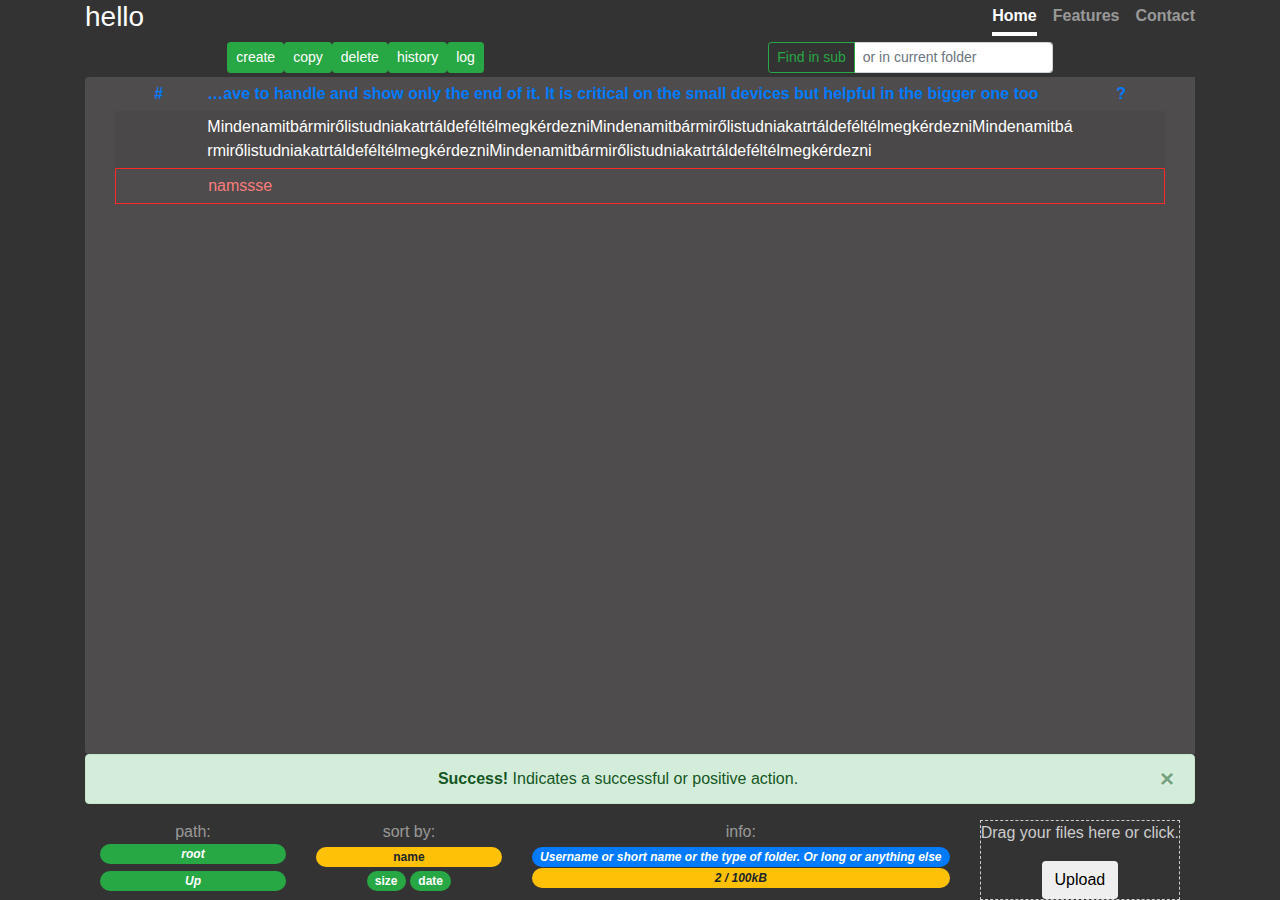
==== index.html @ e6188a2c "Change FontAwsome to v5.1.1 Change icon names" ====
<!doctype html>
<html>

<head>
  <meta charset="utf-8">
  <meta name="viewport" content="width=device-width, initial-scale=1, shrink-to-fit=no">
  <meta name="description" content="">
  <meta name="author" content="">

  <title>FileManagers</title>
  <!-- Bootstrap core CSS -->
  <link href="css/bootstrap.min.css" rel="stylesheet">
  <!-- Custom styles for this template -->
  <link href="css/cover.css" rel="stylesheet">
  <link href="css/icon.css" rel="stylesheet">
  <link href="css/scollbar.css" rel="stylesheet">
  <link href="css/dropzone.css" rel="stylesheet">
  <link href="css/hoverOnFile.css" rel="stylesheet">
  <link href="css/dropdownMenuStyle.css" rel="stylesheet">
  <link href="css/truncate.css" rel="stylesheet">

  <!-- Fonts -->
  <link rel="stylesheet" href="https://use.fontawesome.com/releases/v5.1.1/css/all.css" integrity="sha384-O8whS3fhG2OnA5Kas0Y9l3cfpmYjapjI0E4theH4iuMD+pLhbf6JI0jIMfYcK3yZ"
    crossorigin="anonymous">
  <!-- <link rel="stylesheet" href="https://cdnjs.cloudflare.com/ajax/libs/font-awesome/4.7.0/css/font-awesome.min.css"> -->
  <!-- <link rel="stylesheet" href="https://fonts.googleapis.com/icon?family=Material+Icons"> -->
  <style>
  </style>
</head>

<body class="text-center" style="overflow-y:hidden;">
  <div class="container d-flex w-100 h-100  mx-auto flex-column container-fluid ">
    <header class="masthead mb-auto">
      <div class="inner">
        <h3 class="masthead-brand">hello</h3>
        <nav class="nav nav-masthead justify-content-center">
          <a class="nav-link active" href="#">Home</a>
          <a class="nav-link" href="#">Features</a>
          <a class="nav-link" href="#">Contact</a>
        </nav>
      </div>
    </header>

    <div class="container">
      <div class="row">

        <div class="row align-items-center mx-auto" style="margin-bottom: 4px; margin-top: 6px;">
          <button type="button" class="btn btn-success btn-sm" data-target="#" data-toggle="modal">
            <i class="fas fa-plus"></i> create</button>
          <button type="button" class="btn btn-success btn-sm" data-target="#secondaryFilePanelModal" data-toggle="modal">
            <i class="far fa-copy"></i> copy</button>
          <button type="button" class="btn btn-success btn-sm" data-target="#">
            <i class="far fa-trash-alt"></i> delete</button>
          <button type="button" class="btn btn-success btn-sm" data-target="#">
            <i class="fas fa-history"></i> history</button>
          <button type="button" class="btn btn-success btn-sm" data-target="#">
            <i class="far fa-comment-alt"></i> log</button>
        </div>

        <div class="row align-items-center mx-auto" style="margin-bottom: 4px; margin-top: 6px;">
          <div class="input-group">
            <div class="input-group-prepend">
              <button class="btn btn-sm btn-outline-success" type="button">Find in sub</button>
            </div>
            <input type="text" class="form-control form-control-sm" placeholder="or in current folder">
          </div>
        </div>
      </div>
    </div>

    <div class="container  w-100 h-100  mx-auto flex-column rounded-left " style="overflow-y: scroll; background-color:rgb(78, 76, 76);">
      <div class="container table-responsive-sm">
        <table class="table table-sm table-borderless table-striped table-hover">
          <thead>
            <tr class="d-flex text-primary">
              <th class="col-1">#</th>
              <th class="col-10">
                <div class="table-truncate-Own">
                  This is a long path what have to handle and show only the end of it. It is critical on the small devices but helpful in the
                  bigger one too.
                </div>
              </th>
              <th class="col-1">?</th>
            </tr>
          </thead>
          <tbody>
            <tr class="d-flex text-left">
              <td class="col-1 text-center">
                <i class="far fa-folder-open"></i>
              </td>
              <td class="col-10 textWrapTable">MindenamitbármirőlistudniakatrtáldeféltélmegkérdezniMindenamitbármirőlistudniakatrtáldeféltélmegkérdezniMindenamitbármirőlistudniakatrtáldeféltélmegkérdezniMindenamitbármirőlistudniakatrtáldeféltélmegkérdezni</td>
              <td class="col-1 text-center" data-toggle="modal" data-target="#filePropertiesModal">
                <i class="fa fa-sort-down"></i>
              </td>
            </tr>

            <tr class="d-flex text-left selectedFile">
              <td class="col-1 text-center">

                <i class="far fa-file"></i>

              </td>
              <td class="col">namssse</td>
              <td class="col-1 text-center" data-toggle="modal" data-target="#filePropertiesModal">
                <i class="fa fa-sort-down"></i>
              </td>
            </tr>
          </tbody>
        </table>
      </div>
    </div>

    <footer class="mastfoot mt-auto">
      <div class="alert alert-success alert-dismissible">
        <button type="button" class="close" data-dismiss="alert">&times;</button>
        <strong>Success!</strong> Indicates a successful or positive action.
      </div>
      <div class="container">
        <div class="row">

          <div class="col">
            <span class="d-none d-sm-block">path:</span>
            <span class="btn badge badge-pill badge-success w-100 text-truncate">
              <i class="fas fa-terminal"> root</i>
            </span>
            <span class="btn badge badge-pill badge-success w-100 text-truncate">
              <i class="fas fa-arrow-up"> Up</i>
            </span>
          </div>

          <div class="col">
            <span class="d-none d-sm-block">sort by:</span>
            <span class="btn badge badge-pill badge-warning w-100">name</span>
            <span class="btn badge badge-pill badge-success">size</span>
            <span class="btn badge badge-pill badge-success">date</span>
          </div>

          <div class="col">
            <span class="d-none d-sm-block">info:</span>
            <span class="btn badge badge-pill w-100 badge-primary">
              <i class="fas fa-home text-truncate" style="max-width: 8rem"> Username or short name or the type of folder. Or long or anything else </i>
            </span>
            <span class="btn badge badge-pill badge-warning w-100 text-truncate">
              <i class="far fa-save"> 2 / 100kB</i>
            </span>
          </div>

          <div class="col d-none d-md-block">
            <form action="upload.php" method="POST">
              <div class="upload-drop-zone m-0 p-0 text-truncate" id="drop-zone">
                <input type="file" multiple>
                <p>Drag your files here or click.</p>
                <!-- <p>Drag your files here or click.</p> -->
                <button class="btn" type="submit">Upload</button>
              </div>
            </form>
          </div>
        </div>
      </div>
    </footer>
  </div>

  <!-- The File properties modal -->
  <div id="filePropertiesModal" class="modal fade" tabindex="-1" role="dialog" aria-labelledby="mySmallModalLabel" aria-hidden="true">
    <div class="modal-dialog modal-lg">
      <div class="modal-content text-dark">

        <div class="modal-header">
          <h6 class="modal-title">File properties</h6>
          <button type="button" class="close" data-dismiss="modal">&times;</button>
        </div>

        <div class="modal-body">
          <p>Mindenamitbármirőlistudniakatrtáldeféltélmegkérdezni.doc</p>
          <table class="table table-sm table-dark text-truncate">
            <tr>
              <td>type:</td>
              <td>file</td>
            </tr>
            <tr>
              <td>created:</td>
              <td>2018.07.18</td>
            </tr>
            <tr>
              <td>size:</td>
              <td>1018kB</td>
            </tr>
          </table>
        </div>

      </div>
    </div>
  </div>

  <!-- The secondary File panel modal -->
  <div id="secondaryFilePanelModal" class="modal fade" tabindex="-1" role="dialog" aria-labelledby="mySmallModalLabel" aria-hidden="true">
    <div class="modal-dialog modal-lg">
      <div class="modal-content">

        <div class="modal-header">
          <h6 class="modal-title text-dark">Point to the target place</h6>
          <button type="button" class="close" data-dismiss="modal">&times;</button>
        </div>

        <div class="modal-body" style="height: 78vh;">
          <div class="btn-group">
            <button type="button" class="btn btn-secondary active">
              <i class="fa fa-home"></i>
              <i class="d-none d-sm-block"> home</i>
            </button>
            <button type="button" class="btn btn-secondary">
              <i class="fas fa-cogs"></i>
              <i class="d-none d-sm-block">workgroup</i>
            </button>
            <button type="button" class="btn btn-secondary">
              <i class="fas fa-shield-alt"></i>
              <i class="d-none d-sm-block">project</i>
            </button>
            <div class="btn-group" role="group">
              <button id="btnGroupDrop1" type="button" class="btn btn-secondary dropdown-toggle" data-toggle="dropdown" aria-haspopup="true"
                aria-expanded="false">
                <i class="fas fa-bolt"></i>
                choose
              </button>
              <div class="dropdown-menu" aria-labelledby="btnGroupDrop1">
                <a class="dropdown-item" href="#">Dropdown link</a>
                <a class="dropdown-item" href="#">Dropdown link</a>
              </div>
            </div>
          </div>


          <div class="container w-100 mx-auto flex-column rounded-left" style="overflow-y: scroll; background-color:rgb(78, 76, 76); height: 95%;">
            <div class="container table-responsive-sm">
              <table class="table table-sm table-borderless table-striped table-hover">
                <thead>
                  <tr class="d-flex text-warning">
                    <th class="col-1">#</th>
                    <th class="col-10">
                      <div class="table-truncate-Own">
                        This is a long path what have to handle and show only the end of it. It is critical on the small devices but helpful in the
                        bigger one too.
                      </div>
                    </th>
                    <th class="col-1">?</th>
                  </tr>
                </thead>
                <tbody>
                  <tr class="d-flex text-left selectedFile">
                    <td class="col-1 text-center">
                      <i class="far fa-folder-open"></i>
                    </td>
                    <td class="col-10 textWrapTable">MindenamitbármirőlistudniakatrtáldeféltélmegkérdezniMindenamitbármirőlistudniakatrtáldeféltélmegkérdezniMindenamitbármirőlistudniakatrtáldeféltélmegkérdezniMindenamitbármirőlistudniakatrtáldeféltélmegkérdezni</td>
                    <td class="col-1 text-center" data-toggle="modal" data-target="#filePropertiesModal">
                      <i class="fa fa-sort-down"></i>
                    </td>
                  </tr>

                  <tr class="d-flex text-left selectedFile">
                    <td class="col-1 text-center">
                      <i class="far fa-folder-open"></i>
                    </td>
                    <td class="col-10 textWrapTable">MindenamitbármirőlistudniakatrtáldeféltélmegkérdezniMindenamitbármirőlistudniakatrtáldeféltélmegkérdezniMindenamitbármirőlistudniakatrtáldeféltélmegkérdezniMindenamitbármirőlistudniakatrtáldeféltélmegkérdezni</td>
                    <td class="col-1 text-center" data-toggle="modal" data-target="#filePropertiesModal">
                      <i class="fa fa-sort-down"></i>
                    </td>
                  </tr>


                  <tr class="d-flex text-left">
                    <td class="col-1 text-center">
                      <svg-icon class="iconSet">
                        <src href="icons/sprite.svg#si-glyph-folder-open" />
                      </svg-icon>
                    </td>
                    <td class="col-10 textWrapTable">MindenamitbármirőlistudniakatrtáldeféltélmegkérdezniMindenamitbármirőlistudniakatrtáldeféltélmegkérdezniMindenamitbármirőlistudniakatrtáldeféltélmegkérdezniMindenamitbármirőlistudniakatrtáldeféltélmegkérdezni</td>
                    <td class="col-1 text-center" data-toggle="modal" data-target="#filePropertiesModal">
                      <svg-icon class="iconSet">
                        <src href="icons/sprite.svg#si-glyph-arrow-thick-thin-down" />
                      </svg-icon>
                    </td>
                  </tr>


                  <tr class="d-flex text-left">
                    <td class="col-1 text-center">
                      <svg-icon class="iconSet">
                        <src href="icons/sprite.svg#si-glyph-folder-open" />
                      </svg-icon>
                    </td>
                    <td class="col-10 textWrapTable">MindenamitbármirőlistudniakatrtáldeféltélmegkérdezniMindenamitbármirőlistudniakatrtáldeféltélmegkérdezniMindenamitbármirőlistudniakatrtáldeféltélmegkérdezniMindenamitbármirőlistudniakatrtáldeféltélmegkérdezni</td>
                    <td class="col-1 text-center" data-toggle="modal" data-target="#filePropertiesModal">
                      <svg-icon class="iconSet">
                        <src href="icons/sprite.svg#si-glyph-arrow-thick-thin-down" />
                      </svg-icon>
                    </td>
                  </tr>

                  <tr class="d-flex text-left">
                    <td class="col-1 text-center">
                      <svg-icon class="iconSet">
                        <src href="icons/sprite.svg#si-glyph-folder-open" />
                      </svg-icon>
                    </td>
                    <td class="col-10 textWrapTable">MindenamitbármirőlistudniakatrtáldeféltélmegkérdezniMindenamitbármirőlistudniakatrtáldeféltélmegkérdezniMindenamitbármirőlistudniakatrtáldeféltélmegkérdezniMindenamitbármirőlistudniakatrtáldeféltélmegkérdezni</td>
                    <td class="col-1 text-center" data-toggle="modal" data-target="#filePropertiesModal">
                      <svg-icon class="iconSet">
                        <src href="icons/sprite.svg#si-glyph-arrow-thick-thin-down" />
                      </svg-icon>
                    </td>
                  </tr>

                  <tr class="d-flex text-left">
                    <td class="col-1 text-center">
                      <svg-icon class="iconSet">
                        <src href="icons/sprite.svg#si-glyph-folder-open" />
                      </svg-icon>
                    </td>
                    <td class="col-10 textWrapTable">MindenamitbármirőlistudniakatrtáldeféltélmegkérdezniMindenamitbármirőlistudniakatrtáldeféltélmegkérdezniMindenamitbármirőlistudniakatrtáldeféltélmegkérdezniMindenamitbármirőlistudniakatrtáldeféltélmegkérdezni</td>
                    <td class="col-1 text-center" data-toggle="modal" data-target="#filePropertiesModal">
                      <svg-icon class="iconSet">
                        <src href="icons/sprite.svg#si-glyph-arrow-thick-thin-down" />
                      </svg-icon>
                    </td>
                  </tr>

                  <tr class="d-flex text-left">
                    <td class="col-1 text-center">
                      <svg-icon class="iconSet">
                        <src href="icons/sprite.svg#si-glyph-folder-open" />
                      </svg-icon>
                    </td>
                    <td class="col-10 textWrapTable">MindenamitbármirőlistudniakatrtáldeféltélmegkérdezniMindenamitbármirőlistudniakatrtáldeféltélmegkérdezniMindenamitbármirőlistudniakatrtáldeféltélmegkérdezniMindenamitbármirőlistudniakatrtáldeféltélmegkérdezni</td>
                    <td class="col-1 text-center" data-toggle="modal" data-target="#filePropertiesModal">
                      <svg-icon class="iconSet">
                        <src href="icons/sprite.svg#si-glyph-arrow-thick-thin-down" />
                      </svg-icon>
                    </td>
                  </tr>

                  <tr class="d-flex text-left">
                    <td class="col-1 text-center">
                      <svg-icon class="iconSet">
                        <src href="icons/sprite.svg#si-glyph-folder-open" />
                      </svg-icon>
                    </td>
                    <td class="col-10 textWrapTable">MindenamitbármirőlistudniakatrtáldeféltélmegkérdezniMindenamitbármirőlistudniakatrtáldeféltélmegkérdezniMindenamitbármirőlistudniakatrtáldeféltélmegkérdezniMindenamitbármirőlistudniakatrtáldeféltélmegkérdezni</td>
                    <td class="col-1 text-center" data-toggle="modal" data-target="#filePropertiesModal">
                      <svg-icon class="iconSet">
                        <src href="icons/sprite.svg#si-glyph-arrow-thick-thin-down" />
                      </svg-icon>
                    </td>
                  </tr>

                  <tr class="d-flex text-left">
                    <td class="col-1 text-center">
                      <svg-icon class="iconSet">
                        <src href="icons/sprite.svg#si-glyph-book-3" />
                      </svg-icon>
                    </td>
                    <td class="col">namssse</td>
                    <td class="col-1 text-center" data-toggle="modal" data-target="#filePropertiesModal">
                      <svg-icon class="iconSet">
                        <src href="icons/sprite.svg#si-glyph-arrow-thick-thin-down" />
                      </svg-icon>
                    </td>
                  </tr>
                </tbody>
              </table>
            </div>
          </div>
        </div>

        <!-- Modal footer -->
        <div class="modal-footer">
          <button type="button" class="btn btn-danger" data-dismiss="modal">Move</button>
          <button type="button" class="btn btn-secondary-outlined">Copy</button>
        </div>

      </div>
    </div>
  </div>




  <!-- Bootstrap core JavaScript -->
  <!-- Placed at the end of the document so the pages load faster -->
  <script src="https://code.jquery.com/jquery-3.3.1.slim.min.js" integrity="sha384-q8i/X+965DzO0rT7abK41JStQIAqVgRVzpbzo5smXKp4YfRvH+8abtTE1Pi6jizo"
    crossorigin="anonymous"></script>
  <script>window.jQuery || document.write('<script src="../../assets/js/vendor/jquery-slim.min.js"><\/script>')</script>
  <script src="js/popper.min.js"></script>
  <script src="js/bootstrap.min.js"></script>
  <script src="js/iconwc.js"></script>
</body>

</html>
---- css/cover.css ----
/*
 * Globals
 */

/* Links */

a, a:focus, a:hover {
  color: #fff;
}

/* Custom default button */

.btn-secondary, .btn-secondary:hover, .btn-secondary:focus {
  color: #333;
  text-shadow: none;
  /* Prevent inheritance from `body` */
  background-color: #fff;
  border: .05rem solid #fff;
}

/*
 * Base structure
 */

html, body {
  height: 100%;
  background-color: #333;
  padding-right: 0 !important;
}

body {
  display: -ms-flexbox;
  display: flex;
  color: #fff;
  word-wrap: break-word;
  /* text-shadow: 0 .05rem .1rem rgba(0, 0, 0, .5); */
  /* box-shadow: inset 0 0 5rem rgba(0, 0, 0, .5); */
}

.cover-container {
  max-width: 42em;
}

/*Important for file list table's word wrapping*/
.textWrapTable, .textWrap{
  width: 0em;
  /* display:table; */
  white-space: pre-wrap;
  /* css-3 */
  white-space: -moz-pre-wrap;
  /* Mozilla, since 1999 */
  white-space: -pre-wrap;
  /* Opera 4-6 */
  white-space: -o-pre-wrap;
  /* Opera 7 */
  word-wrap: break-word;
  /* Internet Explorer 5.5+ */
}

/*
 * Header
 */

.masthead {
  margin-bottom: 2rem;
}

.masthead-brand {
  margin-bottom: 0;
}

.nav-masthead .nav-link {
  padding: .25rem 0;
  font-weight: 700;
  color: rgba(255, 255, 255, .5);
  background-color: transparent;
  border-bottom: .25rem solid transparent;
}

.nav-masthead .nav-link:hover, .nav-masthead .nav-link:focus {
  border-bottom-color: rgba(255, 255, 255, .25);
}

.nav-masthead .nav-link+.nav-link {
  margin-left: 1rem;
}

.nav-masthead .active {
  color: #fff;
  border-bottom-color: #fff;
}

@media (min-width: 48em) {
  .masthead-brand {
    float: left;
  }
  .nav-masthead {
    float: right;
  }
}

/*
 * Cover
 */

.cover {
  padding: 0 1.5rem;
}

.cover .btn-lg {
  padding: .75rem 1.25rem;
  font-weight: 700;
}

/*
 * Footer
 */

.mastfoot {
  color: rgba(255, 255, 255, .5);
}
---- css/icon.css ----
.iconSet * {
    fill: white;
    stroke-width: 0px;
    height: 2vh;
  }
---- css/scollbar.css ----
/* width */
::-webkit-scrollbar {
    width: 10px;
}

/* Track */
::-webkit-scrollbar-track {
    background: #f1f1f1; 
}
 
/* Handle */
::-webkit-scrollbar-thumb {
    background: #888; 
}

/* Handle on hover */
::-webkit-scrollbar-thumb:hover {
    background: #555; 
}
---- css/dropzone.css ----
.upload-drop-zone.statusFooter {
  height: 70px;
  text-align: center
}

.upload-drop-zone {
  color: #ccc;
  border-style: dashed;
  border-color: #ccc;
  border-width: 1px;
  /* line-height: 70px; */
}

.upload-drop-zone.drop {
  color: #222;
  border-color: #222;
}
---- css/hoverOnFile.css ----
.table-hover tbody tr:hover td,
.table-hover tbody tr:hover th {
  background-color: rgb(0, 84, 122);
}

span.btn:hover {
  background-color: rgb(228, 87, 6);
}

.selectedFile {
  color: rgb(250, 125, 125);
  border: 1px solid rgb(255, 40, 40);
}

form input{
  position: absolute;
  top: 0;
  left: 20px;
  margin: 0;
  padding: 0;
  width: 250px;
  height: 45px;
  outline: none;
  opacity: 0;
}
---- css/dropdownMenuStyle.css ----
.dropdownMenuItems * {
  /* text-shadow: none; */
  padding: .25rem;
  line-height: 1;
}
---- css/truncate.css ----
.table-truncate-Own {
      position: absolute;
      max-width: 95%;
      white-space: nowrap;
      overflow: hidden;
      text-overflow: ellipsis;
      direction: rtl;
    }
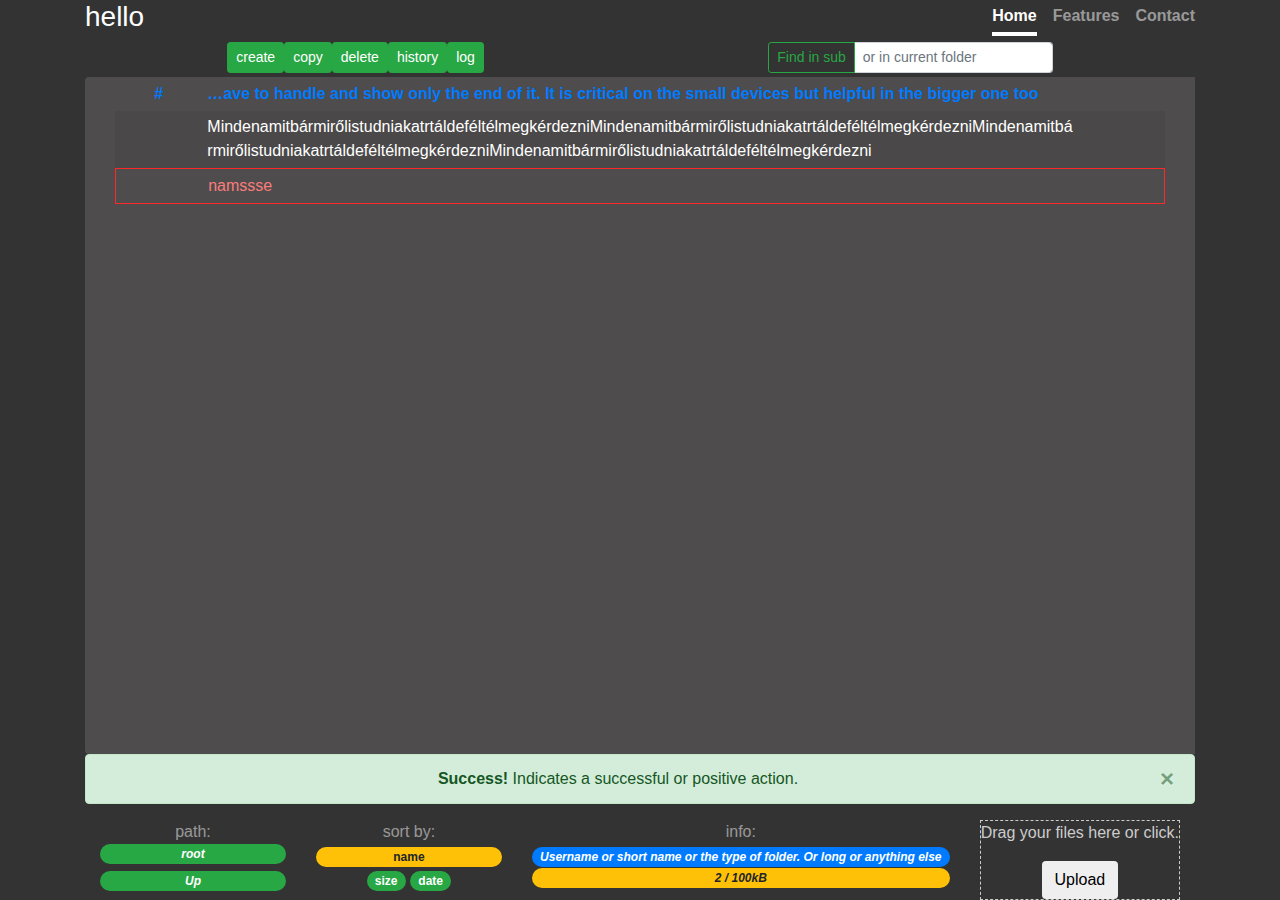
==== commit f653aee4: "Add: - the download icon to the first file panel modal (header's 3rd cell) Modify: - second file pan" ====
--- a/index.html
+++ b/index.html
@@ -45,7 +45,7 @@
       <div class="row">
 
         <div class="row align-items-center mx-auto" style="margin-bottom: 4px; margin-top: 6px;">
-          <button type="button" class="btn btn-success btn-sm" data-target="#" data-toggle="modal">
+          <button type="button" class="btn btn-success btn-sm" data-target="#createModal" data-toggle="modal">
             <i class="fas fa-plus"></i> create</button>
           <button type="button" class="btn btn-success btn-sm" data-target="#secondaryFilePanelModal" data-toggle="modal">
             <i class="far fa-copy"></i> copy</button>
@@ -80,7 +80,7 @@
                   bigger one too.
                 </div>
               </th>
-              <th class="col-1">?</th>
+              <th class="col-1"><i class="fas fa-cloud-download-alt"></i></th>
             </tr>
           </thead>
           <tbody>
@@ -192,6 +192,60 @@
     </div>
   </div>
 
+  <!-- The Create modal -->
+  <div id="createModal" class="modal fade">
+    <div class="modal-dialog modal-lg">
+      <div class="modal-content text-dark">
+
+        <div class="modal-header">
+          <h6 class="modal-title">Let's create a new...</h6>
+          <button type="button" class="close" data-dismiss="modal">&times;</button>
+        </div>
+
+        <div class="modal-body">
+          <div class="input-group mb-3">
+            <input type="text" class="form-control" placeholder="name">
+            <div class="input-group-append">
+              <span class="input-group-text" id="basic-addon2">folder</span>
+            </div>
+            <div class="btn-group" role="group">
+              <button id="fileCreateDropdown" type="button" class="btn btn-secondary dropdown-toggle" data-toggle="dropdown">
+                <i class="fas fa-bolt"></i>
+                <span> else</span>
+              </button>
+              <div class="dropdown-menu" aria-labelledby="fileCreateDropdown">
+                <a class="dropdown-item" href="">
+                  <i class="far fa-folder-open"></i>
+                  <span>folder</span>
+                </a>
+                <a class="dropdown-item" href="">
+                  <i class="fas fa-file-signature"></i>
+                  <span>image</span>
+                </a>
+                <a class="dropdown-item" href="">
+                  <i class="fas fa-file-alt"></i>
+                  <span>html text</span>
+                </a>
+                <a class="dropdown-item" href="">
+                  <i class="far fa-smile"></i>
+                  <span>own type</span>
+                </a>
+              </div>
+            </div>
+          </div>
+          <span class="text-success">Note: Filenames what shorter than 20 characters can be easily managing.</span>
+
+          <!-- Modal footer -->
+          <div class="modal-footer">
+            <span class="text-danger"> existing file name or something went wrong</span>
+            <button type="button" class="btn btn-danger" data-dismiss="modal">Create</button>
+          </div>
+
+        </div>
+      </div>
+    </div>
+  </div>
+
   <!-- The secondary File panel modal -->
   <div id="secondaryFilePanelModal" class="modal fade" tabindex="-1" role="dialog" aria-labelledby="mySmallModalLabel" aria-hidden="true">
     <div class="modal-dialog modal-lg">
@@ -202,25 +256,24 @@
           <button type="button" class="close" data-dismiss="modal">&times;</button>
         </div>
 
-        <div class="modal-body" style="height: 78vh;">
+        <div class="modal-body" style="height: 80vh;">
           <div class="btn-group">
-            <button type="button" class="btn btn-secondary active">
+            <button type="button" class="btn btn-secondary active d-flex ">
               <i class="fa fa-home"></i>
-              <i class="d-none d-sm-block"> home</i>
+              <span class="d-block d-sm-block">home</span>
             </button>
-            <button type="button" class="btn btn-secondary">
-              <i class="fas fa-cogs"></i>
-              <i class="d-none d-sm-block">workgroup</i>
+            <button type="button" class="btn btn-secondary d-flex ">
+              <i class="fas fa-cogs d-flex "></i>
+              <span class="d-none d-sm-block">workgroup</span>
             </button>
-            <button type="button" class="btn btn-secondary">
+            <button type="button" class="btn btn-secondary d-flex ">
               <i class="fas fa-shield-alt"></i>
-              <i class="d-none d-sm-block">project</i>
+              <span class="d-none d-sm-block">project</span>
             </button>
             <div class="btn-group" role="group">
-              <button id="btnGroupDrop1" type="button" class="btn btn-secondary dropdown-toggle" data-toggle="dropdown" aria-haspopup="true"
-                aria-expanded="false">
+              <button id="btnGroupDrop1" type="button" class="btn btn-secondary dropdown-toggle" data-toggle="dropdown">
                 <i class="fas fa-bolt"></i>
-                choose
+                <span>choose</span>
               </button>
               <div class="dropdown-menu" aria-labelledby="btnGroupDrop1">
                 <a class="dropdown-item" href="#">Dropdown link</a>
@@ -228,7 +281,6 @@
               </div>
             </div>
           </div>
-
 
           <div class="container w-100 mx-auto flex-column rounded-left" style="overflow-y: scroll; background-color:rgb(78, 76, 76); height: 95%;">
             <div class="container table-responsive-sm">
@@ -266,92 +318,6 @@
                     </td>
                   </tr>
 
-
-                  <tr class="d-flex text-left">
-                    <td class="col-1 text-center">
-                      <svg-icon class="iconSet">
-                        <src href="icons/sprite.svg#si-glyph-folder-open" />
-                      </svg-icon>
-                    </td>
-                    <td class="col-10 textWrapTable">MindenamitbármirőlistudniakatrtáldeféltélmegkérdezniMindenamitbármirőlistudniakatrtáldeféltélmegkérdezniMindenamitbármirőlistudniakatrtáldeféltélmegkérdezniMindenamitbármirőlistudniakatrtáldeféltélmegkérdezni</td>
-                    <td class="col-1 text-center" data-toggle="modal" data-target="#filePropertiesModal">
-                      <svg-icon class="iconSet">
-                        <src href="icons/sprite.svg#si-glyph-arrow-thick-thin-down" />
-                      </svg-icon>
-                    </td>
-                  </tr>
-
-
-                  <tr class="d-flex text-left">
-                    <td class="col-1 text-center">
-                      <svg-icon class="iconSet">
-                        <src href="icons/sprite.svg#si-glyph-folder-open" />
-                      </svg-icon>
-                    </td>
-                    <td class="col-10 textWrapTable">MindenamitbármirőlistudniakatrtáldeféltélmegkérdezniMindenamitbármirőlistudniakatrtáldeféltélmegkérdezniMindenamitbármirőlistudniakatrtáldeféltélmegkérdezniMindenamitbármirőlistudniakatrtáldeféltélmegkérdezni</td>
-                    <td class="col-1 text-center" data-toggle="modal" data-target="#filePropertiesModal">
-                      <svg-icon class="iconSet">
-                        <src href="icons/sprite.svg#si-glyph-arrow-thick-thin-down" />
-                      </svg-icon>
-                    </td>
-                  </tr>
-
-                  <tr class="d-flex text-left">
-                    <td class="col-1 text-center">
-                      <svg-icon class="iconSet">
-                        <src href="icons/sprite.svg#si-glyph-folder-open" />
-                      </svg-icon>
-                    </td>
-                    <td class="col-10 textWrapTable">MindenamitbármirőlistudniakatrtáldeféltélmegkérdezniMindenamitbármirőlistudniakatrtáldeféltélmegkérdezniMindenamitbármirőlistudniakatrtáldeféltélmegkérdezniMindenamitbármirőlistudniakatrtáldeféltélmegkérdezni</td>
-                    <td class="col-1 text-center" data-toggle="modal" data-target="#filePropertiesModal">
-                      <svg-icon class="iconSet">
-                        <src href="icons/sprite.svg#si-glyph-arrow-thick-thin-down" />
-                      </svg-icon>
-                    </td>
-                  </tr>
-
-                  <tr class="d-flex text-left">
-                    <td class="col-1 text-center">
-                      <svg-icon class="iconSet">
-                        <src href="icons/sprite.svg#si-glyph-folder-open" />
-                      </svg-icon>
-                    </td>
-                    <td class="col-10 textWrapTable">MindenamitbármirőlistudniakatrtáldeféltélmegkérdezniMindenamitbármirőlistudniakatrtáldeféltélmegkérdezniMindenamitbármirőlistudniakatrtáldeféltélmegkérdezniMindenamitbármirőlistudniakatrtáldeféltélmegkérdezni</td>
-                    <td class="col-1 text-center" data-toggle="modal" data-target="#filePropertiesModal">
-                      <svg-icon class="iconSet">
-                        <src href="icons/sprite.svg#si-glyph-arrow-thick-thin-down" />
-                      </svg-icon>
-                    </td>
-                  </tr>
-
-                  <tr class="d-flex text-left">
-                    <td class="col-1 text-center">
-                      <svg-icon class="iconSet">
-                        <src href="icons/sprite.svg#si-glyph-folder-open" />
-                      </svg-icon>
-                    </td>
-                    <td class="col-10 textWrapTable">MindenamitbármirőlistudniakatrtáldeféltélmegkérdezniMindenamitbármirőlistudniakatrtáldeféltélmegkérdezniMindenamitbármirőlistudniakatrtáldeféltélmegkérdezniMindenamitbármirőlistudniakatrtáldeféltélmegkérdezni</td>
-                    <td class="col-1 text-center" data-toggle="modal" data-target="#filePropertiesModal">
-                      <svg-icon class="iconSet">
-                        <src href="icons/sprite.svg#si-glyph-arrow-thick-thin-down" />
-                      </svg-icon>
-                    </td>
-                  </tr>
-
-                  <tr class="d-flex text-left">
-                    <td class="col-1 text-center">
-                      <svg-icon class="iconSet">
-                        <src href="icons/sprite.svg#si-glyph-folder-open" />
-                      </svg-icon>
-                    </td>
-                    <td class="col-10 textWrapTable">MindenamitbármirőlistudniakatrtáldeféltélmegkérdezniMindenamitbármirőlistudniakatrtáldeféltélmegkérdezniMindenamitbármirőlistudniakatrtáldeféltélmegkérdezniMindenamitbármirőlistudniakatrtáldeféltélmegkérdezni</td>
-                    <td class="col-1 text-center" data-toggle="modal" data-target="#filePropertiesModal">
-                      <svg-icon class="iconSet">
-                        <src href="icons/sprite.svg#si-glyph-arrow-thick-thin-down" />
-                      </svg-icon>
-                    </td>
-                  </tr>
-
                   <tr class="d-flex text-left">
                     <td class="col-1 text-center">
                       <svg-icon class="iconSet">
@@ -373,6 +339,7 @@
 
         <!-- Modal footer -->
         <div class="modal-footer">
+          <span class="text-danger"> existing file name or something went wrong</span>
           <button type="button" class="btn btn-danger" data-dismiss="modal">Move</button>
           <button type="button" class="btn btn-secondary-outlined">Copy</button>
         </div>
